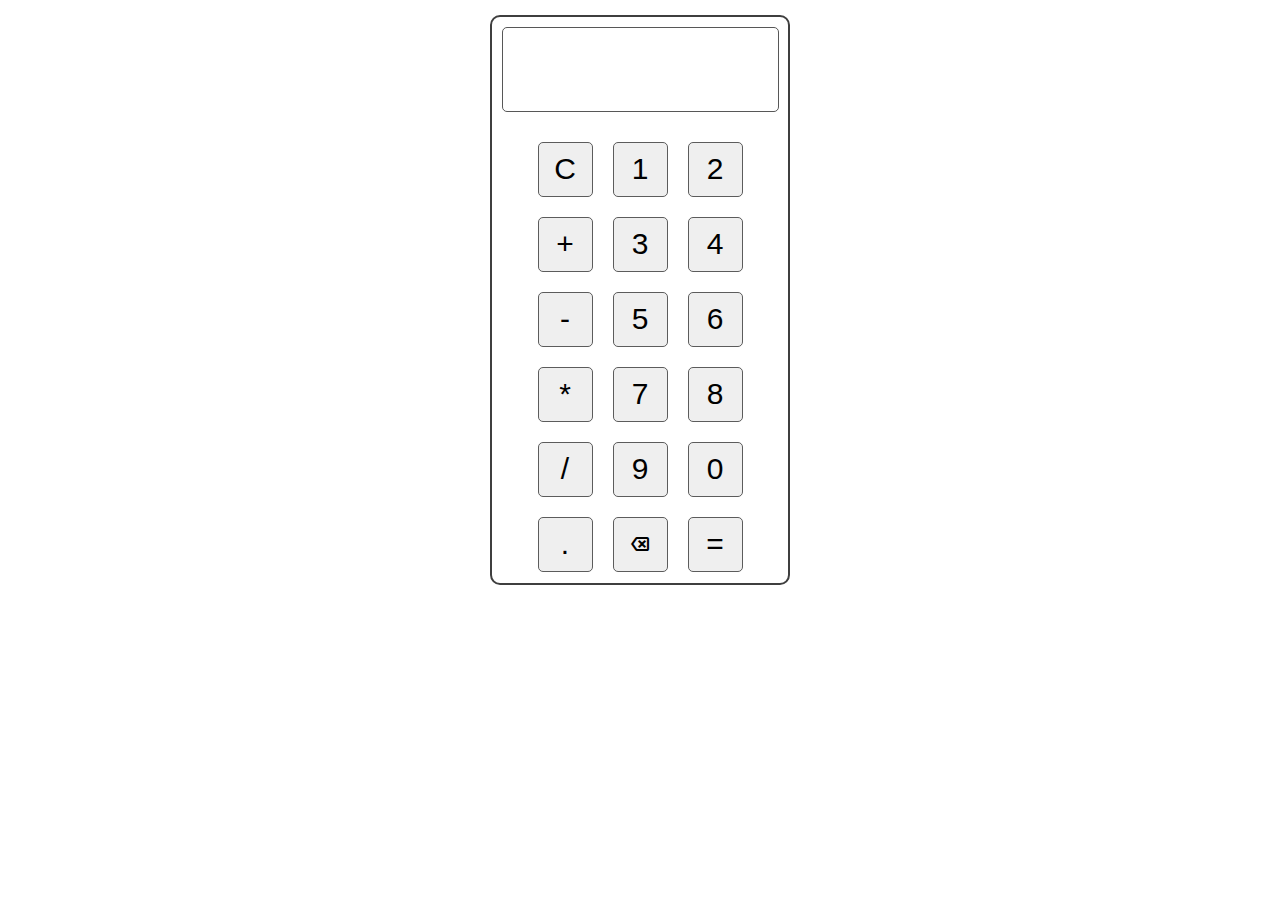
==== index.html @ 593b419f "rename calculator.html to index.html" ====
<!DOCTYPE html>
<html lang="en">
<head>
    <meta charset="UTF-8">
    <meta name="viewport" content="width=device-width, initial-scale=1.0">
    <title>Calculator</title>
    <link rel="stylesheet" href="https://fonts.googleapis.com/css2?family=Material+Symbols+Outlined:opsz,wght,FILL,GRAD@24,400,0,0" />
    <link rel="stylesheet" href="caltulator.css">
</head>
<body>
    <div class="calculator">
        <input type="text" id="display" readonly>
        <div class="buttons-container">
            <button class="button" onclick="currentValue=``; document.querySelector('#display').value=currentValue;">C</button>
            <button class="button" onclick="currentValue=currentValue+`1`; document.querySelector('#display').value=currentValue;">1</button>
            <button class="button" onclick="currentValue=currentValue+`2`; document.querySelector('#display').value=currentValue;">2</button>
            <button class="button" onclick="currentValue=currentValue+`+`; document.querySelector('#display').value=currentValue;">+</button>
            <button class="button" onclick="currentValue=currentValue+`3`; document.querySelector('#display').value=currentValue;">3</button>
            <button class="button" onclick="currentValue=currentValue+`4`; document.querySelector('#display').value=currentValue;">4</button>
            <button class="button" onclick="currentValue=currentValue+`-`; document.querySelector('#display').value=currentValue;">-</button>
            <button class="button" onclick="currentValue=currentValue+`5`; document.querySelector('#display').value=currentValue;">5</button>
            <button class="button" onclick="currentValue=currentValue+`6`; document.querySelector('#display').value=currentValue;">6</button>
            <button class="button" onclick="currentValue=currentValue+`*`; document.querySelector('#display').value=currentValue;">*</button>
            <button class="button" onclick="currentValue=currentValue+`7`; document.querySelector('#display').value=currentValue;">7</button>
            <button class="button" onclick="currentValue=currentValue+`8`; document.querySelector('#display').value=currentValue;">8</button>
            <button class="button" onclick="currentValue=currentValue+`/`; document.querySelector('#display').value=currentValue;">/</button>
            <button class="button" onclick="currentValue=currentValue+`9`; document.querySelector('#display').value=currentValue;">9</button>
            <button class="button" onclick="currentValue=currentValue+`0`; document.querySelector('#display').value=currentValue;">0</button>
            <button class="button" onclick="currentValue=currentValue+`.`; document.querySelector('#display').value=currentValue;">.</button>
            <button class="button" onclick="currentValue=currentValue.slice(0,-1); document.querySelector('#display').value=currentValue;"><span class="material-symbols-outlined">
                backspace
                </span></button>
            <button class="button" onclick="currentValue=eval(currentValue); document.querySelector('#display').value=currentValue;">=</button>
        </div>
    </div>
    <script src="calculator.js"></script>
</body>
</html>
---- caltulator.css ----
*{
    margin: 0;
    padding: 0;
    box-sizing: border-box;
}
body{
    display: flex;
    justify-content: center;
}
.calculator{
    margin: 15px ;
    height: 570px;
    width: 300px;
    border: 2px solid rgb(63, 63, 63);
    border-radius: 10px;
}
#display{
    border: 1px solid rgb(87, 87, 87);
    height: 15%;
    width: 93.5%;
    margin: 10px;
    padding: 5px;
    font-size: 30px;
    border-radius: 5px;
}
.buttons-container{
    margin: 10px;
    display: flex;
    flex-wrap: wrap;
    justify-content: center;
}
.button{
    height: 55px;
    width: 55px;
    margin: 10px;
    border: 1px solid rgb(92, 92, 92);
    border-radius: 5px;
    font-size: 30px;
    text-align: center;
    display: flex;
    justify-content: center;
    align-items: center;
}
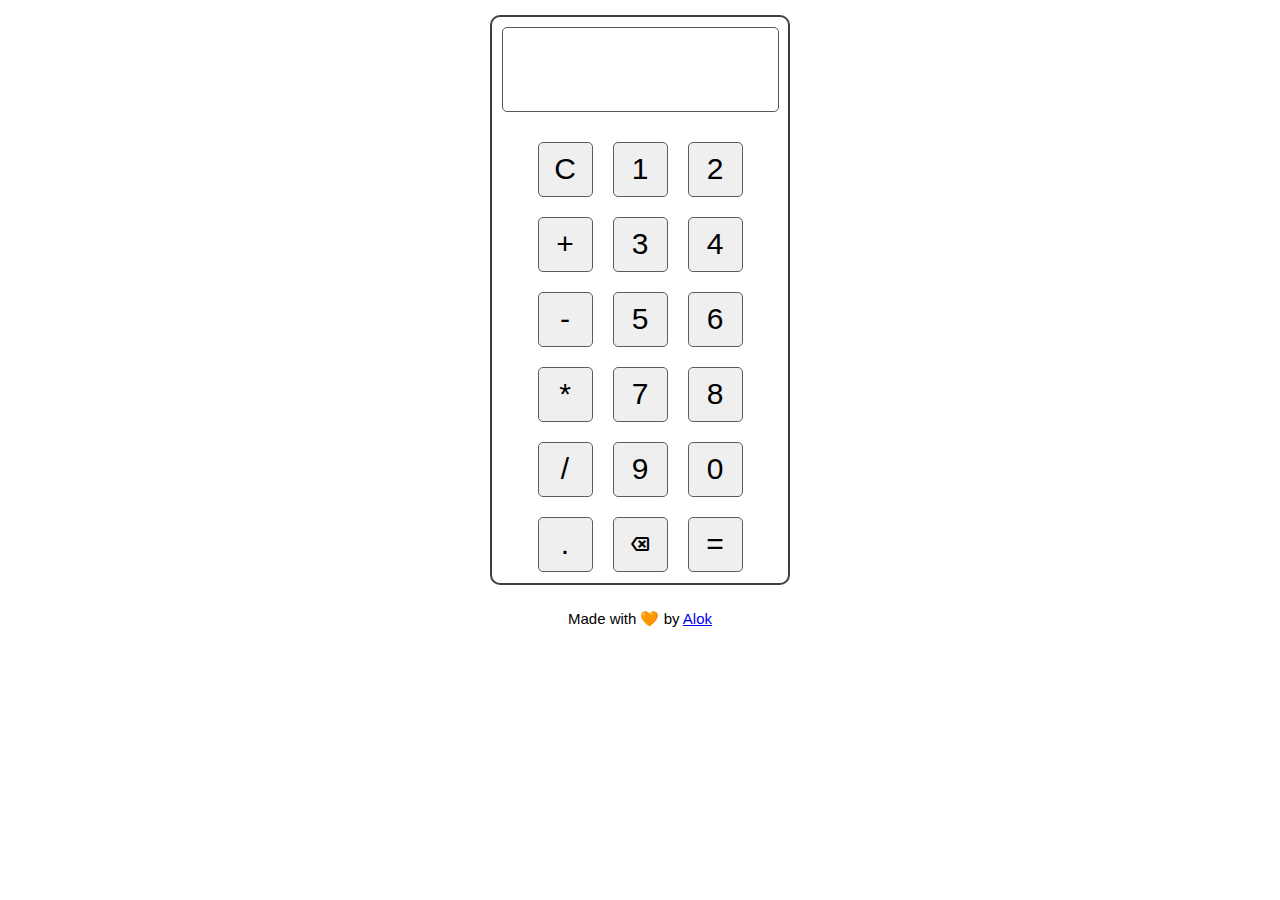
==== commit 07af1c8d: "add footer" ====
--- a/index.html
+++ b/index.html
@@ -33,6 +33,9 @@
             <button class="button" onclick="currentValue=eval(currentValue); document.querySelector('#display').value=currentValue;">=</button>
         </div>
     </div>
+    <footer>
+        Made with 🧡 by <a target="_blank" href="https://x.com/alokcodes">Alok</a>
+    </footer>
     <script src="calculator.js"></script>
 </body>
 </html>--- a/caltulator.css
+++ b/caltulator.css
@@ -5,7 +5,9 @@
 }
 body{
     display: flex;
+    flex-direction: column;
     justify-content: center;
+    align-items: center;
 }
 .calculator{
     margin: 15px ;
@@ -40,4 +42,9 @@
     display: flex;
     justify-content: center;
     align-items: center;
+}
+footer{
+    font-family: 'Trebuchet MS', 'Lucida Sans Unicode', 'Lucida Grande', 'Lucida Sans', Arial, sans-serif;
+    font-size: 15px;
+    margin: 10px;
 }